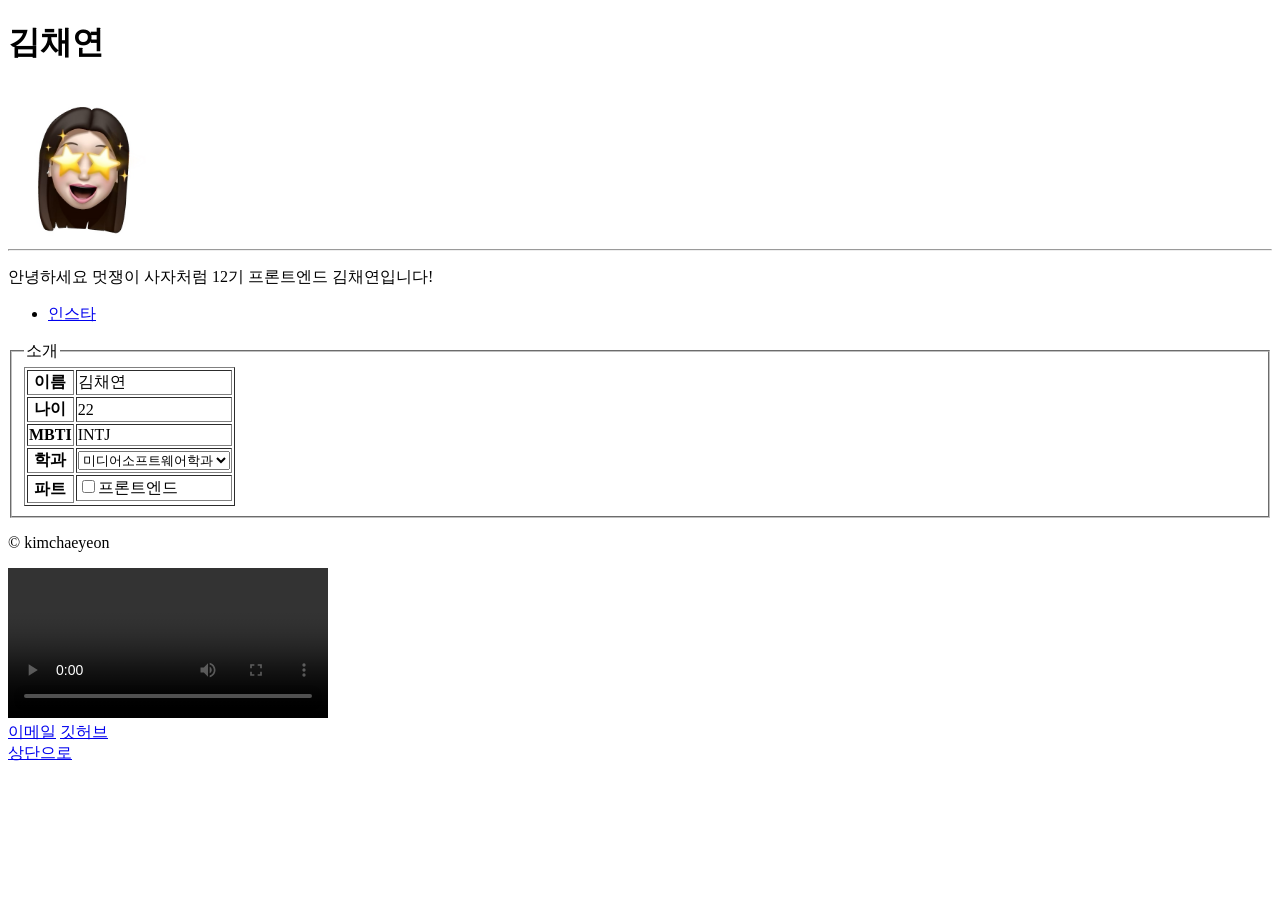
==== start_.html @ bc7bd260 "나의 첫 커밋" ====
<!DOCTYPE html>
<html lang="en">
<head>
    <meta charset="UTF-8">
    <meta name="viewport" content="width=device-width, initial-scale=1.0">
    <title>Document</title>
</head>
<body>
    <header>
        <h1>김채연</h1>
        <img src="image/chaeyeon.jpg" width="150" height="150">
        <hr>
        <p>안녕하세요 멋쟁이 사자처럼 12기 프론트엔드 김채연입니다!
            </p>
    </header>
<nav>
    <ul>
        <li><a href="https://www.instagram.com/chaxyyx0n">인스타</a></li>
    </ul>
</nav>
<main>
    <form>
        <fieldset>
            <legend>소개</legend>
            <table border="1">
                <tr>
                    <th><label for="id">이름</label></th>
                    <td colspan="2">김채연</td>
                </tr>
                <tr>
                    <th><label for="password">나이</label></th>
                    <td colspan="2">22</td>
                </tr>
                <tr>
                    <th>MBTI</th>
                    <td colspan="2">INTJ</td>
                </tr>
                <tr>
                    <th>학과</th>
                    <td colspan="2"><select>
                        <option>미디어소프트웨어학과</option>
                        <option>정보통신공학과</option>
                        <option>컴퓨터공학과</option>
                </select></td>
            </tr>
            <tr>
                <th rowspan="2">파트</th>
                <td><input type="checkbox" name="Korean" id="Korean"><label for="Korean">프론트엔드</label></td>
            </tr>
            <tr>
            </tr>
            </table>       
    </fieldset>
    </form>
</main>
<footer>
    <p>&copy; kimchaeyeon</p>
    <video width="320" height="150" controls>
        <source src="image/start.mp4" type="video/mp4">
    </video>
    <div>
        <a href="cycy0522@likelion.org">이메일</a>
        <a href="https://github.com/kimchaeyeonn">깃허브</a>
    </div>
    <a href = "#top"> 상단으로</a>
</footer>
</body>
</html>
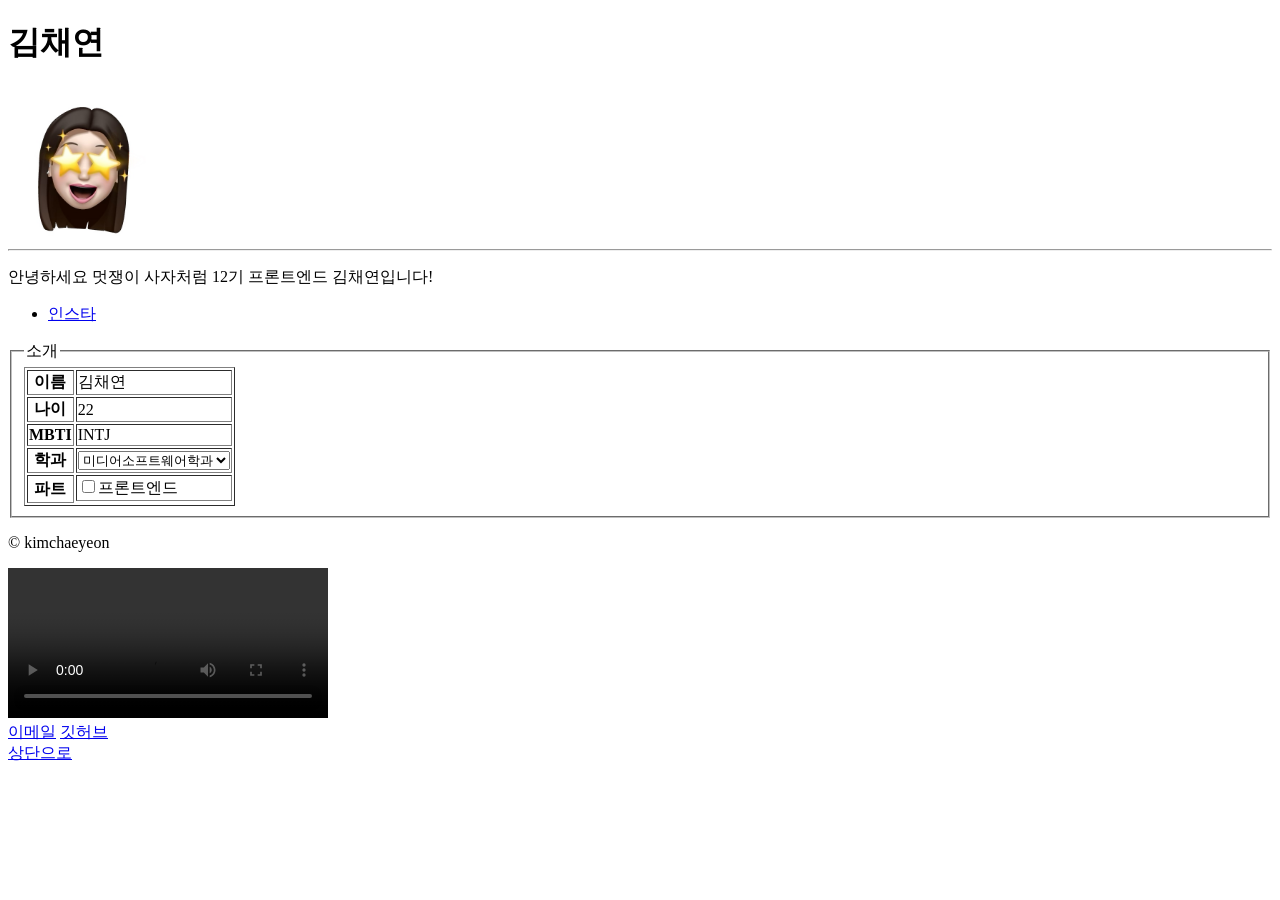
==== commit 04e0a7e2: "LIKELION 12TH 첫 커밋" ====
--- a/start_.html
+++ b/start_.html
@@ -1,5 +1,5 @@
 <!DOCTYPE html>
-<html lang="en">
+<html lang="kor">
 <head>
     <meta charset="UTF-8">
     <meta name="viewport" content="width=device-width, initial-scale=1.0">
